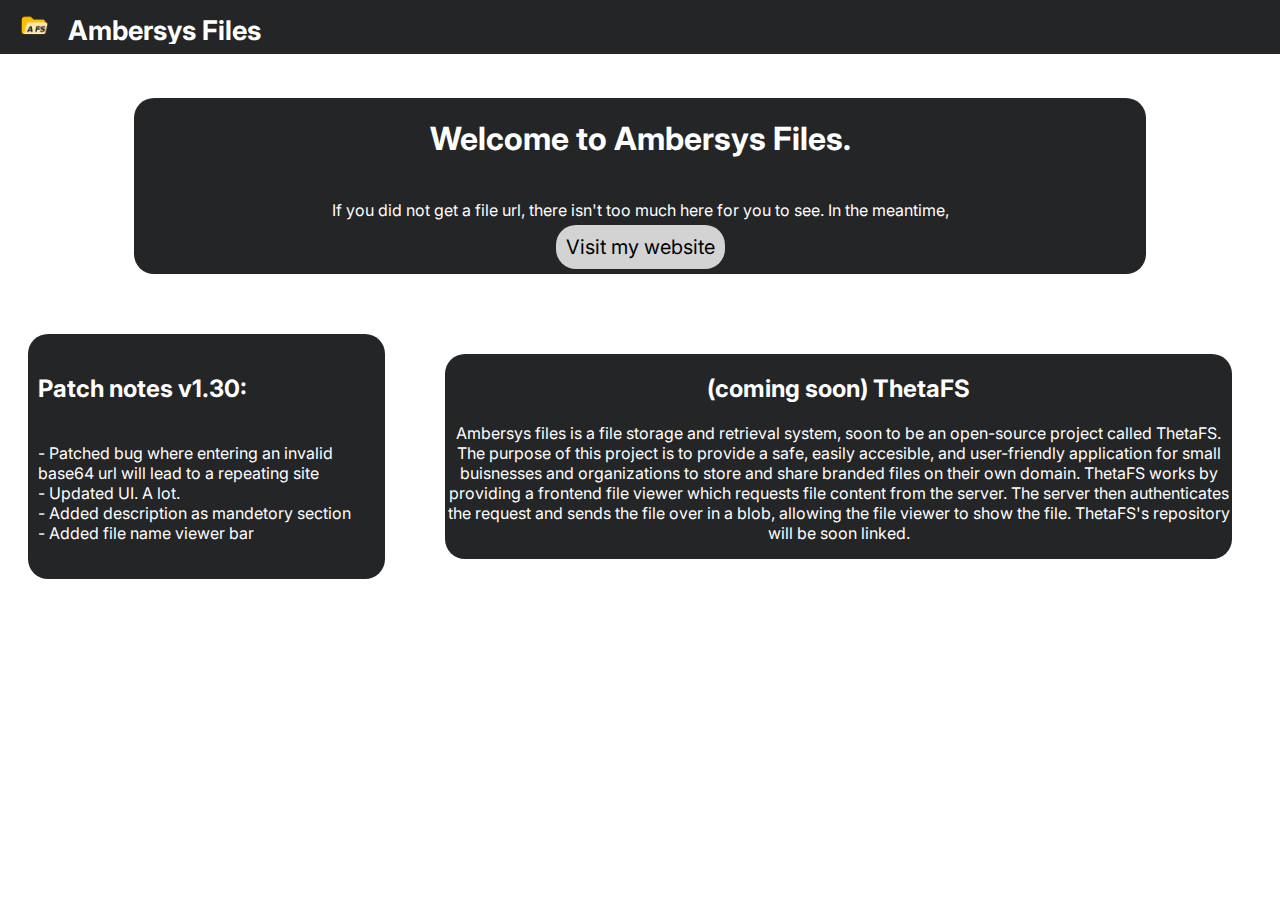
==== assets/index.html @ 50c94103 "v1.30 release" ====
<!DOCTYPE html>
  <html>

  <head>
    <!-- Google tag (gtag.js) -->
<script async src="https://www.googletagmanager.com/gtag/js?id=G-JPHW1JN9QN"></script>
<script>
  window.dataLayer = window.dataLayer || [];
  function gtag(){dataLayer.push(arguments);}
  gtag('js', new Date());

  gtag('config', 'G-JPHW1JN9QN');
</script>

    <meta charset="utf-8">
    <meta name="viewport" content="width=device-width">
    <title>Ambersys Files</title>
    <link rel="icon" type="image/x-icon" href="/assets/img/logo.png">
    <style>
      @import url('https://fonts.googleapis.com/css2?family=Comfortaa&family=Inter:wght@300&family=Work+Sans:wght@400;500&display=swap');
      body, div, h1, input, button {

        font-family:'Inter', sans-serif;
      }
      button {
      background-color:lightgray;
      border: none;
      margin:5px;
      padding:10px;
      color:black;
      border-radius:20px;
      font-size:20px;
      }
      a {
      color:inherit;
      text-decoration:none;
      }
      .viewer {
        text-align:center;width:80%; margin-left: auto;
        margin-right: auto; align-items: center; align-content: center;
        background-color:#242526ff;
        border-radius:20px;
        border:none;
        color:white
      }
      .patchnotes {
        flex:3;
        max-width:30vw;
        width:30vw;
        margin:20px;
        text-align:left;
        padding:10px;
      }
      .flexme {
        display:flex;
      }
      .exp {
        flex:7;
        margin:40px;
      }
    </style>
  </head>

  <body style='text-align: center; '>
    <div id='header' style='text-align:left; width:100%; height:4vh; background-color:#242526ff;outline: 10px solid #242526ff;vertical-align: top;'>
      <img style='height:3vh; width:3vh; margin-top:0.5vh; margin-left:1vw;' src='/assets/img/logo.png'>
    <span>&nbsp;&nbsp;&nbsp;</span>
    <span style="height:4vh;color:white; font-size:3vh;line-height: 4vh;"><b>Ambersys Files</b></span>
    </div>
      <div id='spacer' style='height:6vh' >

      </div>
      <div id='viewer' class='viewer'>
        <h1>Welcome to Ambersys Files.</h1> <br>
    If you did not get a file url, there isn't too much here for you to see. In the meantime, 
    <br><button><a target="_blank" href="https://ambersys.app">Visit my website</a></button>
        <br>
        
      </div>
      <br><br>
      <div class="flexme">
        <span class="viewer patchnotes">
          <p><h2>Patch notes v1.30:</h2><br>
            - Patched bug where entering an invalid base64 url will lead to a repeating site<br>
            - Updated UI. A lot. <br>
            - Added description as mandetory section <br>
            - Added file name viewer bar <br>
          </p>
        </span>
        <span class="viewer exp">
          <p>
            <h2>(coming soon) ThetaFS</h2>
            Ambersys files is a file storage and retrieval system, soon to be an open-source project called ThetaFS. The purpose of this project is to provide a safe, easily accesible, and user-friendly application for small buisnesses and organizations to store and share branded files on their own domain. 
            ThetaFS works by providing a frontend file viewer which requests file content from the server. The server then authenticates the request and sends the file over in a blob, allowing the file viewer to show the file. ThetaFS's repository will be soon linked. 
          </p>
        </span>
      </div>
      
    <script type="text/javascript" src="https://www.dropbox.com/static/api/2/dropins.js" id="dropboxjs" data-app-key="41ly3tw2brykru7"></script>
  </body>

  </html>
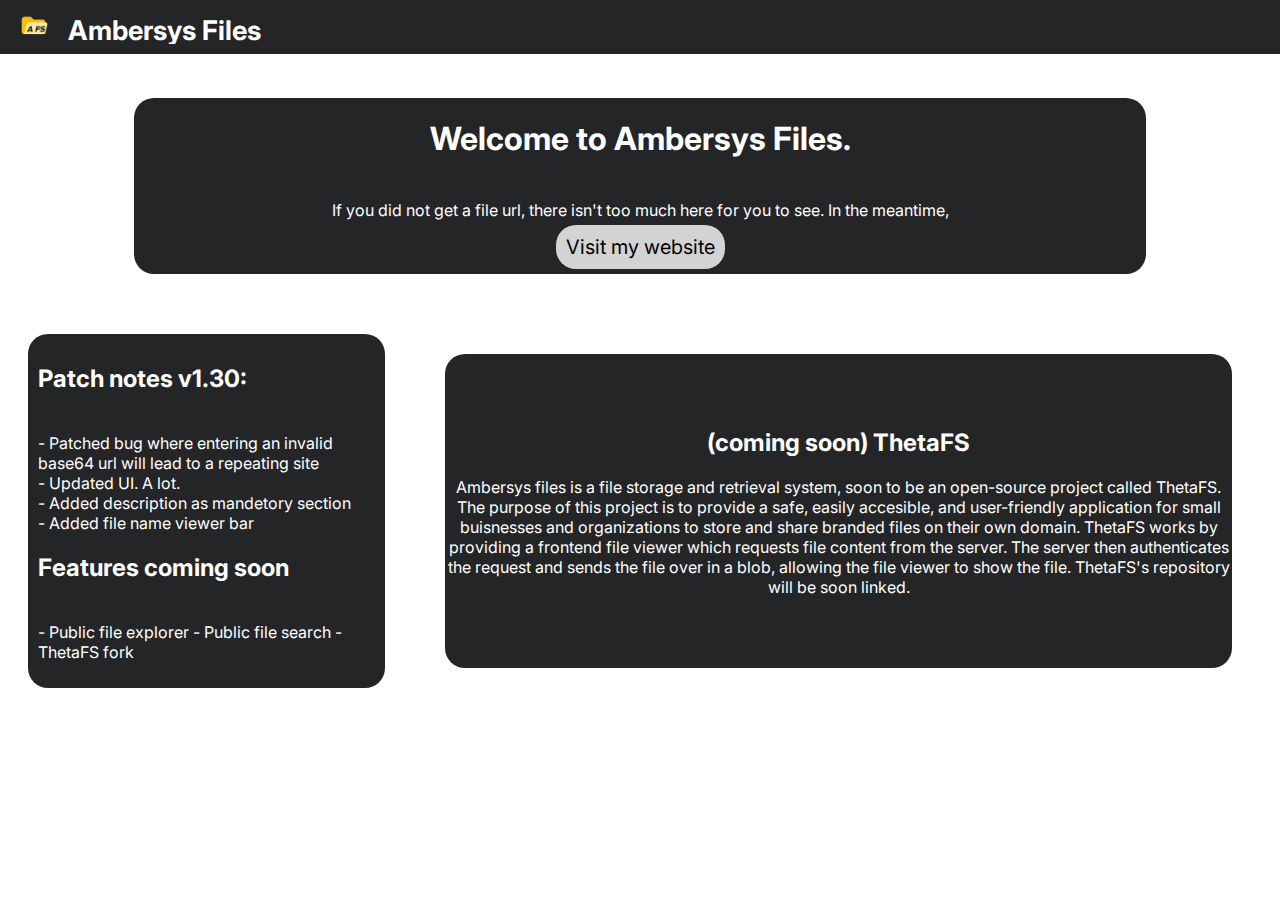
==== commit e562a16b: "added odyssey book" ====
--- a/assets/index.html
+++ b/assets/index.html
@@ -86,6 +86,11 @@
             - Added description as mandetory section <br>
             - Added file name viewer bar <br>
           </p>
+          <p><h2>Features coming soon</h2><br>
+            - Public file explorer
+            - Public file search
+            - ThetaFS fork
+          </p>
         </span>
         <span class="viewer exp">
           <p>
